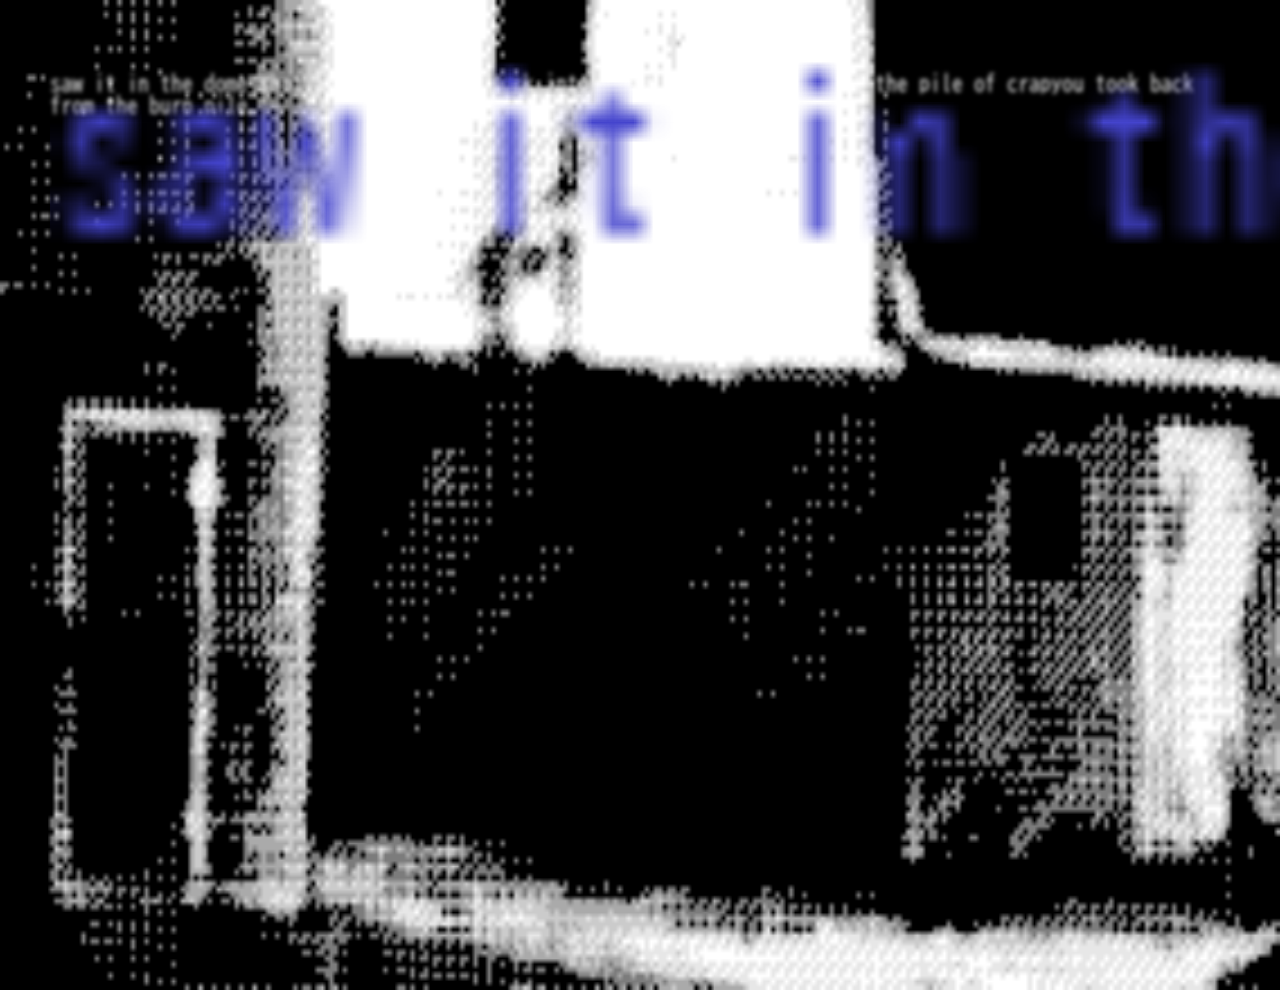
==== hollowdome.html @ 0d6b7215 "burn" ====
<!DOCTYPE html>
<html>
<head>
<title>hollowdome</title>
<meta name="viewport" content="width=device-width, initial-scale=1.0">
<style>
@font-face {
font-family: BIZGothic;
src: url(fonts/BIZUDGothic-Regular.ttf);
}
html{
font-family: 'BIZGothic';
}
body{
margin: 0!important;
overflow: hidden;
}
.bkg{
width: 100vw;
height: 110vh;
}
.text{
background-color: none;
color:rgb(255, 255, 255);
position: absolute;
margin: 50px;
filter: blur(1px);
font-size: 22px;
display: inline-block;
filter:blur(2px);
}
.text:hover{
cursor: pointer;
}
#piece:hover{
background-color: rgba(130, 185, 247, 0.809);
filter:blur(3px);
}
#burn{
text-decoration: none;
color: rgb(255, 255, 255);
transform: skew(-40deg);
}
#burn:hover{
background-color: rgba(242, 134, 208, 0.809);
}
canvas {
position: absolute;
top: 0;
left: 0;
pointer-events: none; 
margin: 50px;
height: 100vh;
position: absolute;
top: 0;
left: 0;
pointer-events: none; 
animation: scroll 50s linear infinite;
}
@keyframes scroll {
from {
transform: translateX(0%);
}
to {
transform: translateX(-50%);
}}
@media only screen and (max-width: 600px){
.bkg{
width: 100vh!important;
height: auto!important;

}
body{
background-color: black;
}
.text #textCanvas{
position: absolute;
z-index: 1!important;
}
}
</style>
</head>
<body>
<div class="text">
<p id="piece">saw it in the dome shot it off the wall sunk into floor now yer looking at the <a href="burn.html" id="burn">pile of crap</a>you took back from the burn pile.</p>
</div>
<canvas id="textCanvas"></canvas>
<img src="img/barn.png" class="bkg">
<script>
function randomizePixels() {
    const pieceElement = document.getElementById('piece');
    const canvas = document.getElementById('textCanvas');
    const ctx = canvas.getContext('2d');

    const rect = pieceElement.getBoundingClientRect();
    canvas.width = rect.width;
    canvas.height = rect.height;

    ctx.clearRect(0, 0, canvas.width, canvas.height);

    ctx.font = '10px BIZGothic'; 
    ctx.fillStyle = 'rgb(68, 68, 205)';
    ctx.textBaseline = 'top';
    const maxWidth = canvas.width;

    function wrapText(text, x, y, maxWidth) {
        let words = text.split(' ');
        let line = '';
        let lineHeight = parseInt(window.getComputedStyle(pieceElement).fontSize, 10);

        for (let n = 0; n < words.length; n++) {
            let testLine = line + words[n] + ' ';
            let testWidth = ctx.measureText(testLine).width;

            if (testWidth > maxWidth && n > 0) {
                ctx.fillText(line, x, y);
                line = words[n] + ' ';
                y += lineHeight;
            } else {
                line = testLine;
            }
        }
        ctx.fillText(line, x, y);
    }

    wrapText(pieceElement.innerText, 0, 0, maxWidth);

    const imageData = ctx.getImageData(0, 0, canvas.width, canvas.height);
    const data = imageData.data;

    const numPixelsToRemove = 1000; 
    for (let i = 0; i < numPixelsToRemove; i++) {
        const x = Math.floor(Math.random() * canvas.width);
        const y = Math.floor(Math.random() * canvas.height);
        const index = (y * canvas.width + x) * 4;

        data[index + 3] = 0;
    }

    ctx.putImageData(imageData, 0, 0);
}

window.onload = function() {
    randomizePixels();
    setInterval(randomizePixels, 300); 
}
</script>
</body>
</html>
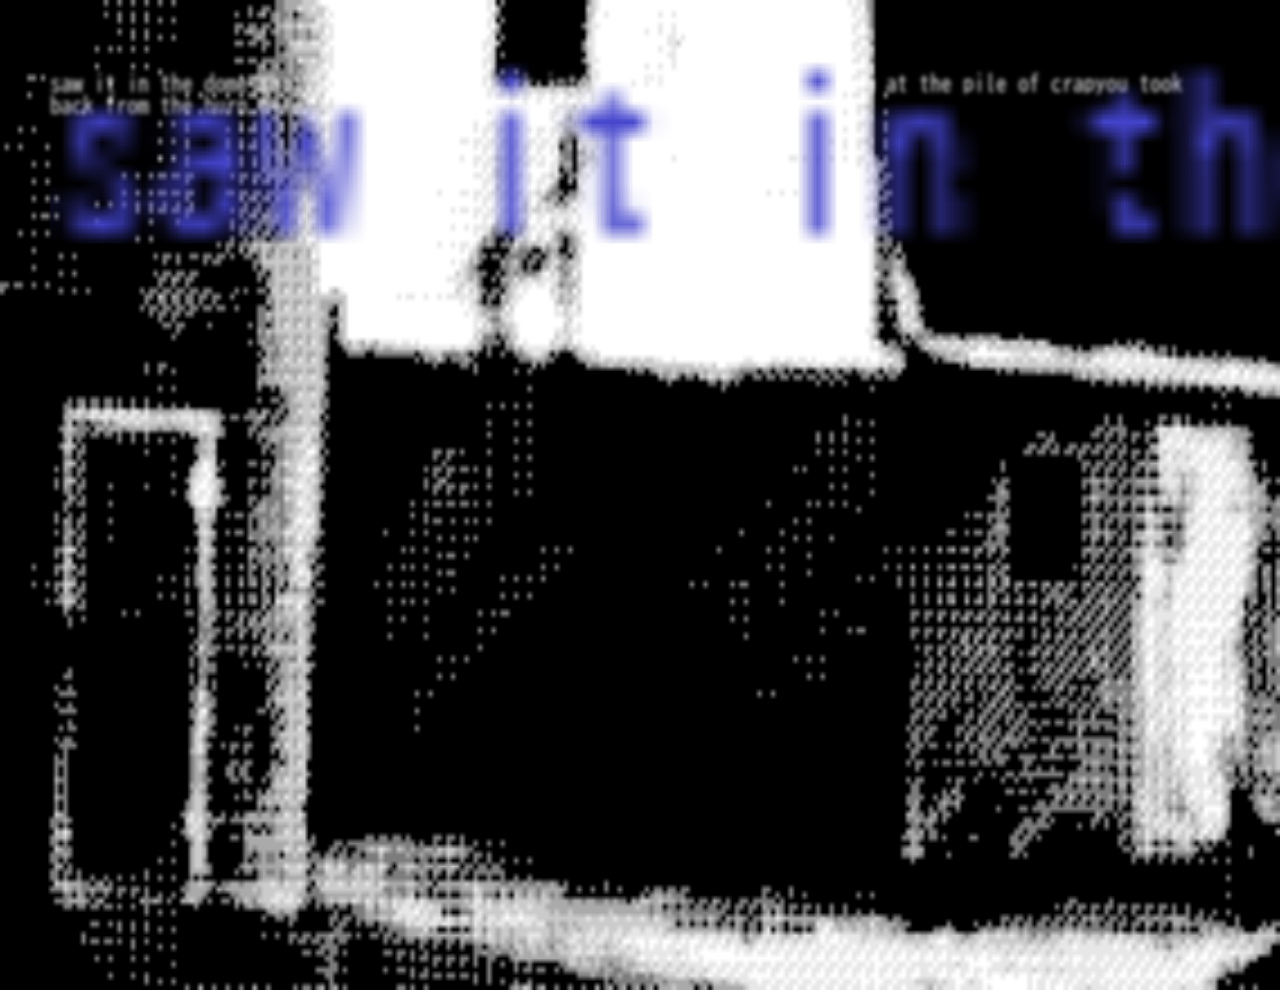
==== commit c71de385: "Update hollowdome.html" ====
--- a/hollowdome.html
+++ b/hollowdome.html
@@ -82,7 +82,7 @@
 </head>
 <body>
 <div class="text">
-<p id="piece">saw it in the dome shot it off the wall sunk into floor now yer looking at the <a href="burn.html" id="burn">pile of crap</a>you took back from the burn pile.</p>
+<p id="piece">saw it in the dome shot it off the wall sunk into the floor now yer looking at the <a href="burn.html" id="burn">pile of crap</a>you took back from the burn pile.</p>
 </div>
 <canvas id="textCanvas"></canvas>
 <img src="img/barn.png" class="bkg">
